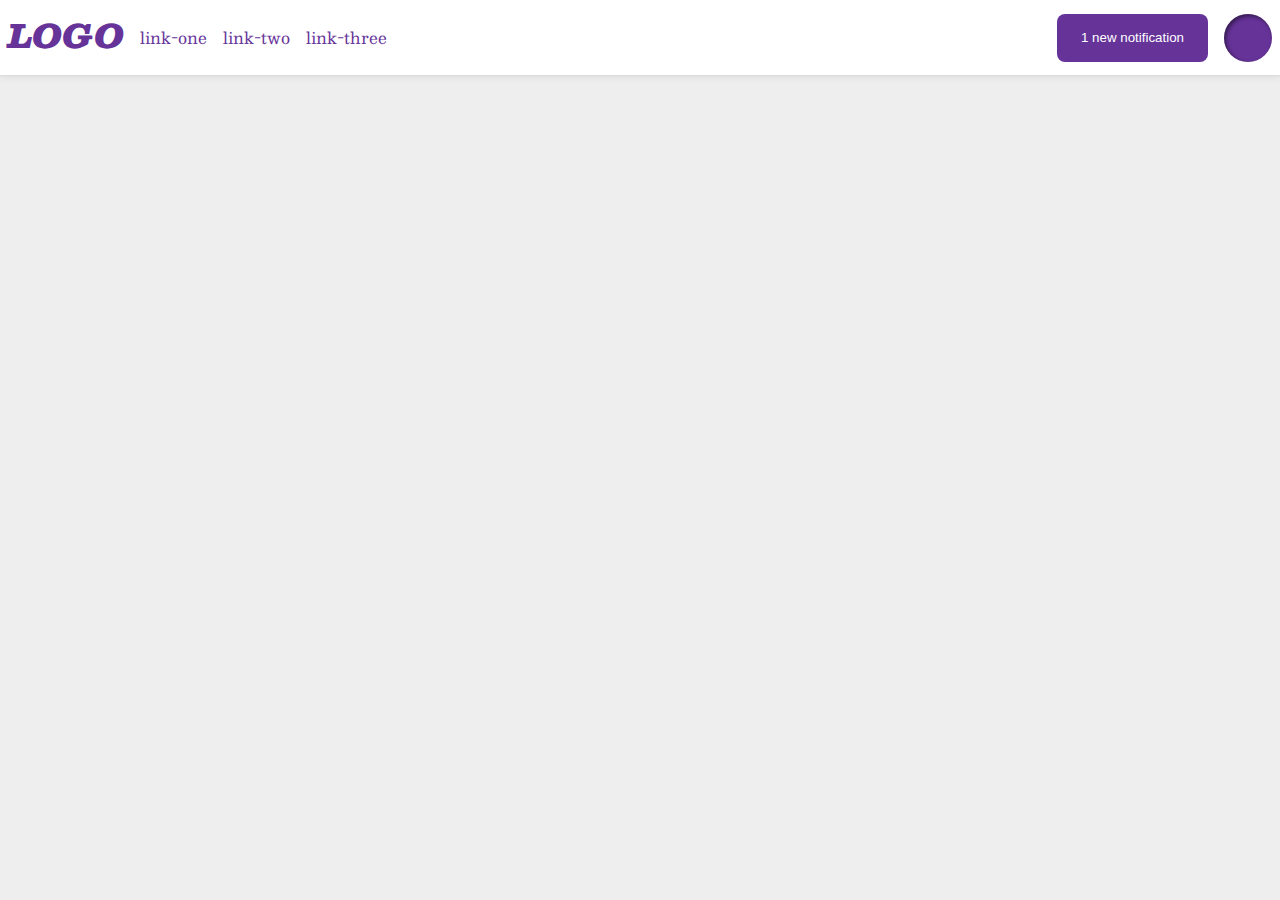
==== foundations/flex/03-flex-header-2/index.html @ 793f3188 "Separate items that go on left and right of header" ====
<!DOCTYPE html>
<html lang="en">
  <head>
    <meta charset="UTF-8">
    <meta http-equiv="X-UA-Compatible" content="IE=edge">
    <meta name="viewport" content="width=device-width, initial-scale=1.0">
    <title>Flex Header 2</title>
    <link rel="stylesheet" href="style.css">
  </head>
  <body>
    <div class="header">
      <div class="left-side">
        <div class="logo">
          LOGO
        </div>
        <ul class="links">
          <li><a href="https://google.com">link-one</a></li>
          <li><a href="https://google.com">link-two</a></li>
          <li><a href="https://google.com">link-three</a></li>
        </ul>
      </div>
      <div class="right-side">
        <button class="notifications">
          1 new notification
        </button>
        <div class="profile-image"></div>
      </div>
    </div>
  </body>
</html>
---- foundations/flex/03-flex-header-2/style.css ----
/* this is some magical font-importing.  
you'll learn about it later. */
@import url('https://fonts.googleapis.com/css2?family=Besley:ital,wght@0,400;1,900&display=swap');

body {
  margin: 0;
  background: #eee;
  font-family: Besley, serif;
}

.header {
  background: white;
  border-bottom: 1px solid #ddd;
  box-shadow: 0 0 8px rgba(0,0,0,.1);
  display: flex;
  align-items: center;
  padding: 8px;
}

.profile-image {
  background: rebeccapurple;
  box-shadow: inset 2px 2px 4px rgba(0,0,0,.5);
  border-radius: 50%;
  width: 48px;
  height: 48px;
}

.logo {
  color: rebeccapurple;
  font-size: 32px;
  font-weight: 900;
  font-style: italic;
}

button {
  border: none;
  border-radius: 8px;
  background: rebeccapurple;
  color: white;
  padding: 8px 24px;
}

a {
  /* this removes the line under our links */
  text-decoration: none;
  color: rebeccapurple;
}

ul {
  list-style-type: none;
  display: flex;
  padding: 0;
  gap: 16px;
}

.left-side {
  display: flex;
  flex: 1;
  gap: 16px;
}

.right-side {
  display: flex;
  flex: 1;
  justify-content: flex-end;
  gap: 16px;
}
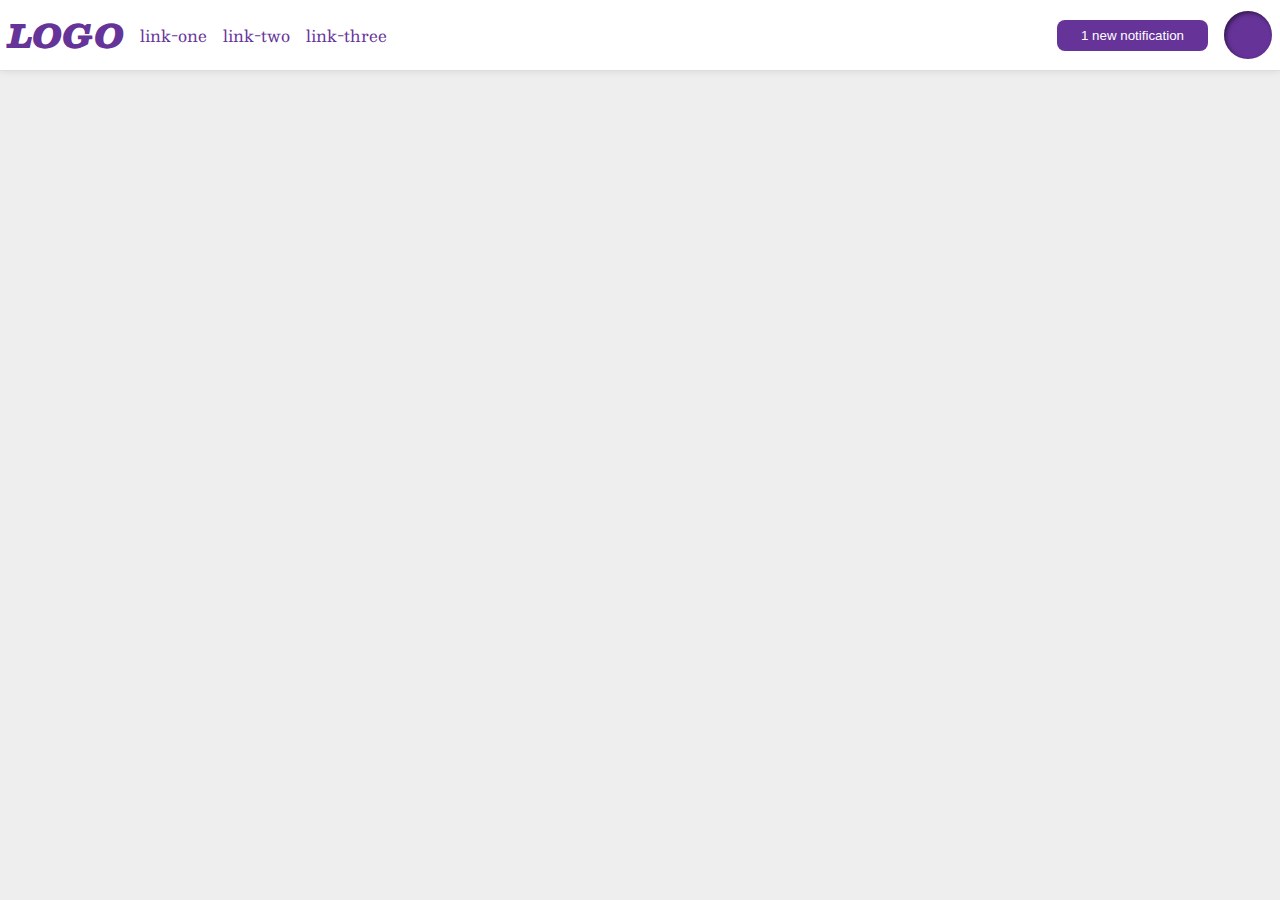
==== commit 3129b2bb: "Edit to similarly match files in solution folder" ====
--- a/foundations/flex/03-flex-header-2/index.html
+++ b/foundations/flex/03-flex-header-2/index.html
@@ -9,7 +9,7 @@
   </head>
   <body>
     <div class="header">
-      <div class="left-side">
+      <div class="left">
         <div class="logo">
           LOGO
         </div>
@@ -19,7 +19,7 @@
           <li><a href="https://google.com">link-three</a></li>
         </ul>
       </div>
-      <div class="right-side">
+      <div class="right">
         <button class="notifications">
           1 new notification
         </button>
--- a/foundations/flex/03-flex-header-2/style.css
+++ b/foundations/flex/03-flex-header-2/style.css
@@ -13,7 +13,7 @@
   border-bottom: 1px solid #ddd;
   box-shadow: 0 0 8px rgba(0,0,0,.1);
   display: flex;
-  align-items: center;
+  justify-content: space-between;
   padding: 8px;
 }
 
@@ -49,19 +49,13 @@
 ul {
   list-style-type: none;
   display: flex;
+  margin: 0;
   padding: 0;
   gap: 16px;
 }
 
-.left-side {
+.left, .right {
   display: flex;
-  flex: 1;
+  align-items: center;
   gap: 16px;
 }
-
-.right-side {
-  display: flex;
-  flex: 1;
-  justify-content: flex-end;
-  gap: 16px;
-}
